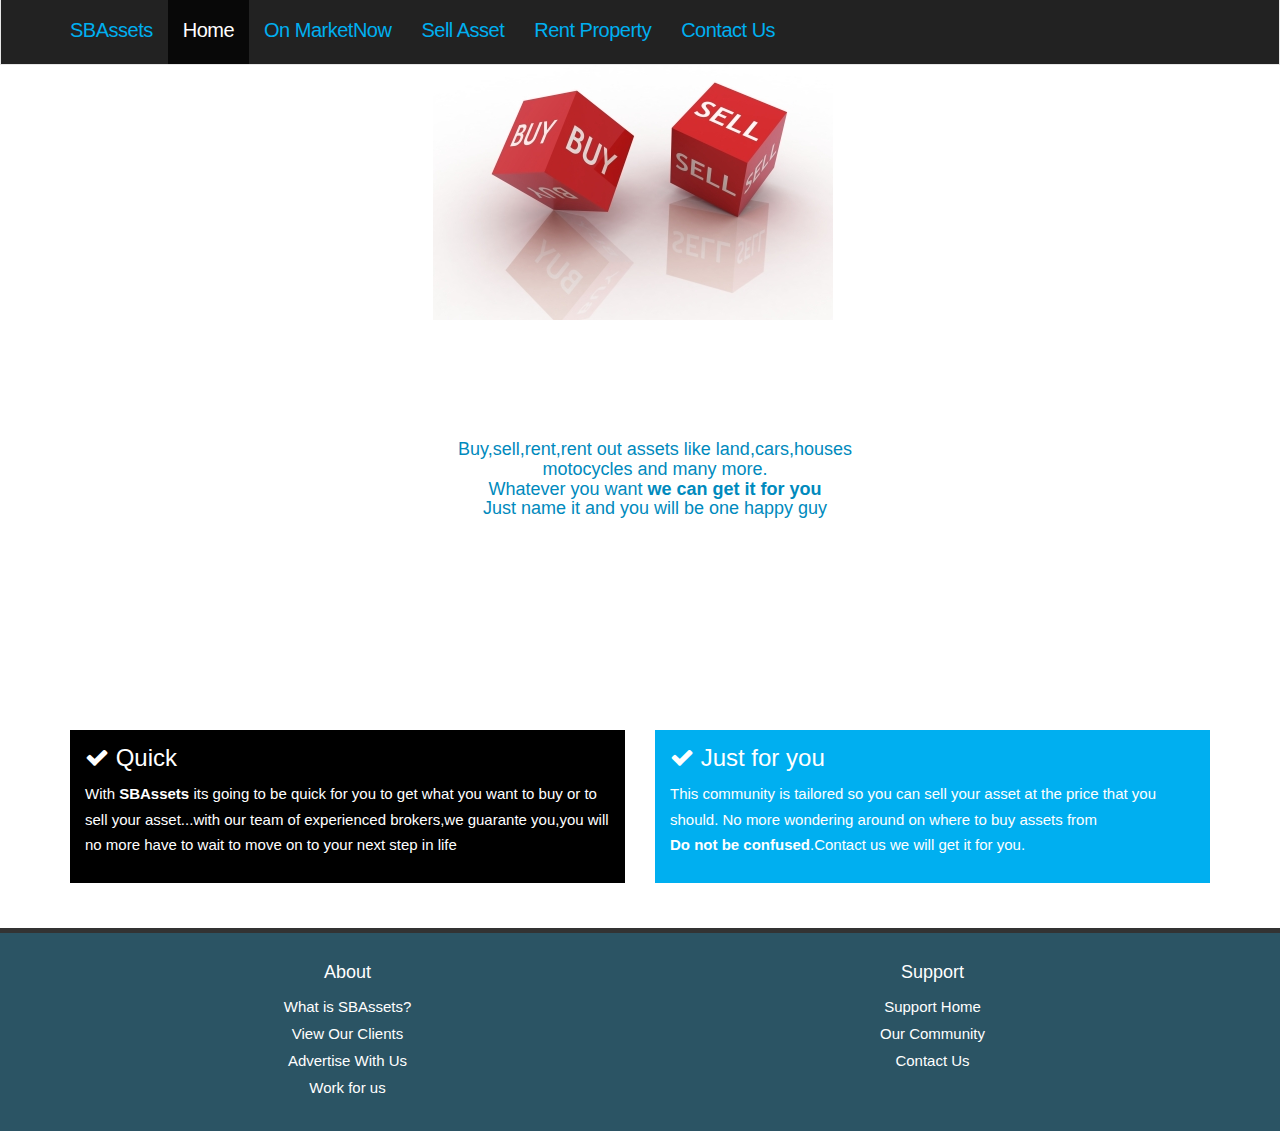
==== sbAssetss/index.html @ 46dccc78 "#commit 2" ====
<!DOCTYPE html>
<html lang="en">
  <head>
    <meta charset="utf-8">
    <meta http-equiv="X-UA-Compatible" content="IE=edge">
    <meta name="viewport" content="width=device-width, initial-scale=1">
    <title>SbAssets | Buy assets,sell assets whatever you want we have got it in uganda be it cars,land,houses</title>
    <!-- Bootstrap core CSS -->
    <link href="css/bootstrap.css" rel="stylesheet">
    <!-- Custom styles for this template -->
    <link href="css/font-awesome.css" rel="stylesheet">
	<link href="css/main.css" rel="stylesheet">
  </head>

  <body>
	<header class="header-main">
		<div class="navbar navbar-inverse navbar-fixed-top" role="navigation">
		  <div class="container">
			<div class="navbar-header">
			  <button type="button" class="navbar-toggle collapsed" data-toggle="collapse" data-target=".navbar-collapse">
				<span class="sr-only">Toggle navigation</span>
				<span class="icon-bar"></span>
				<span class="icon-bar"></span>
				<span class="icon-bar"></span>
			  </button>
				<li><a class="navbar-brand" href="index.html">SBAssets</a></li>
			</div>

			<div class="collapse navbar-collapse">
			  <ul class="nav navbar-nav">
				<li class="active"><a href="index.php">Home</a></li>
          <li><a href="marketplace.html">On MarketNow</a></li>
          <li><a href="selling.html">Sell Asset</a></li>
          <li><a href="rent.html">Rent Property</a></li>
        <li><a href="contact.html">Contact Us</a></li>

      </ul>

		  </div>
		</div>
	</header>



<div class="row text-center bsimage">
  <div class="col-md-4">
  </div>
<div class="col-md-4">
<img src="img/buy.jpg" class="img img-responsive"/>
  </div>
  <div class="col-md-4">
  </div>

</div>







	<section class="section-showcase container">
		<div class="container showcase-content">

			<h4>Buy,sell,rent,rent out assets like land,cars,houses<br>motocycles and many more.<br>
			Whatever you want <strong>we can get it for you</strong><br>
				Just name it and you will be one happy guy</h4>

		</div>
	</section>

			</div>
		</div>
	</section>

	<section>
		<div class="container">
			<div class="row">
				<div class="col-md-6">
					<div class="block left_description">
						<h3><i class="fa fa-check"></i> Quick</h3>
						<p>
							With <strong>SBAssets</strong> its going to be quick for you to get what you want to buy or to sell
							your asset...with our team of experienced brokers,we guarante you,you will no more have to wait
							to move on to your next step in life
						</p>
					</div>
				</div>
				<div class="col-md-6">
					<div class="block block-primary">
						<h3><i class="fa fa-check"></i> Just for you</h3>
						<p>
							This community is tailored so you can sell your asset at the price that you should.
							No more wondering around on where to buy assets from<br> <strong>Do not be confused</strong>.Contact us we will get it for you.


						</p>
					</div>
				</div>

			</div>
		</div>
	</section>


	<footer class="footer-main">
		<div class="container">
			<div class="row">

				<div class="col-md-6">

					<ul><h4>About</h4>
						<li><a href="#">What is SBAssets?</a></li>
						<li><a href="#">View Our Clients</a></li>
						<li><a href="#">Advertise With Us</a></li>
						<li><a href="#">Work for us</a></li>
					</ul>
				</div>
				<div class="col-md-6">

					<ul><h4>Support</h4>
						<li><a href="#">Support Home</a></li>
						<li><a href="#">Our Community</a></li>
						<li><a href="#">Contact Us</a></li>
					</ul>
				</div>
			</div>
		</div>
	</footer>

    <!-- Bootstrap core JavaScript
    ================================================== -->
    <!-- Placed at the end of the document so the pages load faster -->
    <script src="js/jquery.js"></script>
    <script src="js/bootstrap.js"></script>
  </body>
</html>
---- sbAssetss/css/main.css ----
/*
	SBAssets
	Author: Cryce Truly
	Version: 0.0.1
*/
/* BASE - Base styles, variables, mixins, etc */
/* Font Colors */
/* Background Colors */
/* Showcase Area */
/* Mixins */
/* line 1, ../scss/base/_normalize.scss */
h1, h2, h3, h4, h5 {
  margin-top: 0;
}

/* line 5, ../scss/base/_normalize.scss */
.page-header {
  margin-top: 30px;
}

/* line 9, ../scss/base/_normalize.scss */
.no-pad-top {
  padding-top: 0;
}

/* line 13, ../scss/base/_normalize.scss */
.extra-pad {
  padding-top: 40px;
  padding-bottom: 40px;
}

/* line 18, ../scss/base/_normalize.scss */
.top-inner {
  padding: 90px 0 30px 0;
}

/* Image Sizes */
/* line 23, ../scss/base/_normalize.scss */
.img-xsm {
  width: 100px;
}

/* line 24, ../scss/base/_normalize.scss */
.img-sm {
  width: 200px;
}

/* line 25, ../scss/base/_normalize.scss */
.img-lg {
  width: 400px;
}

/* line 26, ../scss/base/_normalize.scss */
.img-xlg {
  width: 700px;
}

/* line 28, ../scss/base/_normalize.scss */
.clearfix {
  clear: both;
}

/* line 1, ../scss/base/_base.scss */
body {
  font-family: "Segoe UI", "Segoe WP", "Segoe Regular", sans-serif;
  font-size: 15px;
  line-height: 1.7em;
   color: #666666;
}

/* line 8, ../scss/base/_base.scss (need to cahnge this again)*/
a {
  color: #00aff0;
}

/* line 12, ../scss/base/_base.scss */
ul, li {
  list-style: none;
  text-align: center;
}
ul{text-align: center;}
/* line 16, ../scss/base/_base.scss */
input, textarea, button {
  -moz-border-radius: 0px;
  -webkit-border-radius: 0px;
  border-radius: 0px;
}

/* line 20, ../scss/base/_base.scss */
img.device {
  width: 100%;
}

/* line 24, ../scss/base/_base.scss */
img.device-small {
  width: 70%;
  margin-bottom: -40px;
}

/* MODULES - Individual site components */
/* Lists */
/* line 4, ../scss/modules/_typography.scss */
.list, .list-feature {
  margin-bottom: 30px;
}

/* line 8, ../scss/modules/_typography.scss */
.list-feature {
  margin: 0;
  padding: 0;
  width: 80%;
}
/* line 14, ../scss/modules/_typography.scss */
.list-feature li {
  line-height: 3.6em;
  border-bottom: 1px solid #cccccc;
  overflow: auto;
}
/* line 20, ../scss/modules/_typography.scss */
.list-feature li:last-child {
  border: 0;
}
/* line 24, ../scss/modules/_typography.scss */
.list-feature span {
  vertical-align: top;
  padding-top: 9px;
  font-size: 120%;
}
/* line 30, ../scss/modules/_typography.scss */
.list-feature i {
  margin-top: -9px;
  margin-right: 5px;
}

/* line 36, ../scss/modules/_typography.scss */
.list-comments {
  margin: 0;
  padding: 0;
}

/* line 41, ../scss/modules/_typography.scss */
.list-comments li {
  padding: 10px 0 5px 0;
  border-bottom: 1px solid #cccccc;
  overflow: auto !important;
}

/* line 47, ../scss/modules/_typography.scss */
.list-comments li:last-child {
  border: 0;
}

/* line 51, ../scss/modules/_typography.scss */
.list-comments img {
  width: 100px;
}

/* Icons */
/* line 58, ../scss/modules/_typography.scss */
.fa-2 {
  font-size: 18px;
}

/* line 61, ../scss/modules/_typography.scss */
.fa-3 {
  font-size: 24px;
}

/* line 64, ../scss/modules/_typography.scss */
.fa-4 {
  font-size: 27px;
}

/* line 67, ../scss/modules/_typography.scss */
.fa-5 {
  font-size: 35px;
}

/* line 70, ../scss/modules/_typography.scss */
.fa-6 {
  font-size: 40px;
}

/* line 74, ../scss/modules/_typography.scss (need to uncomment this)
.fa-primary {
  color: #00aff0;
}
*/
/* line 78, ../scss/modules/_typography.scss */
.fa-border {
  border: 1px solid #00aff0;
  -moz-border-radius: 5px;
  -webkit-border-radius: 5px;
  border-radius: 5px;
  padding: 13px 15px;
  width: 70px;
  margin-bottom: 10px;
}

/* Headings */
/* line 89, ../scss/modules/_typography.scss (need to uncomment)
.heading-primary, .heading-primary-a {
  color: #00aff0;
}
*/
/* line 93, ../scss/modules/_typography.scss */
.heading-primary-a {
  border-bottom: 2px solid #00aff0;
}

/* line 98, ../scss/modules/_typography.scss (need to uncomment)
.heading-secondary, .heading-secondary-a {
  color: #7fba00;
}
*/

/* line 102, ../scss/modules/_typography.scss */
.heading-secondary-a {
  border-bottom: 2px solid #7fba00;
}

/* line 107, ../scss/modules/_typography.scss (need to uncomment)
.heading-light, .heading-light-a {
  color: #e4eef2;
}
 */
/* line 111, ../scss/modules/_typography.scss */
.heading-light-a {
  border-bottom: 2px solid #e4eef2;
}

/* line 116, ../scss/modules/_typography.scss */
.heading-dark, .heading-dark-a {
  color: #2b5464;
}

/* line 120, ../scss/modules/_typography.scss */
.heading-dark-a {
  border-bottom: 2px solid #2b5464;
}

/* Emphasis Text */
/* line 127, ../scss/modules/_typography.scss */
.em-primary {
  color: #00aff0;
}

/* line 131, ../scss/modules/_typography.scss */
.em-secondary {
  color: #7fba00;
}

/* line 135, ../scss/modules/_typography.scss */
.em-dark {
  color: #2b5464;
}

/* line 139, ../scss/modules/_typography.scss */
.em-light {
  color: #e4eef2;
}

/* Blocks */
/* line 4, ../scss/modules/_blocks.scss */
.block, .block-primary, .block-secondary, .block-light, .block-dark {
  padding: 15px;
  margin-bottom: 15px;
}
/* line 8, ../scss/modules/_blocks.scss */
.block h3, .block-primary h3, .block-secondary h3, .block-light h3, .block-dark h3 {
  margin-top: 0;
  padding-top: 0;
}
/* line 13, ../scss/modules/_blocks.scss */
.block iframe, .block-primary iframe, .block-secondary iframe, .block-light iframe, .block-dark iframe {
  width: 100%;
}

/* line 18, ../scss/modules/_blocks.scss */
.block-primary {
  background: #00aff0;
  color: #ffffff;
}

/* line 23, ../scss/modules/_blocks.scss */
.block-secondary {
  background: #7fba00;
  color: #ffffff;
}

/* line 28, ../scss/modules/_blocks.scss */
.block-light {
  background: #e4eef2;
  color: #666666;
}

/* line 33, ../scss/modules/_blocks.scss */
.block-dark {
  background: #2b5464;
  color: #ffffff;
}

/* line 38, ../scss/modules/_blocks.scss */
.block-center {
  text-align: center !important;
}

/* line 42, ../scss/modules/_blocks.scss */
.block-image img {
  width: 100%;
}

/* line 46, ../scss/modules/_blocks.scss */
.block-border {
  border: 1px solid #cccccc;
}

/* line 51, ../scss/modules/_blocks.scss */
.block-primary-head h3 {
  padding: 15px 5px 15px 10px;
  background: #00aff0;
  color: #ffffff;
  margin: 0;
  font-size: 18px;
}
/* line 58, ../scss/modules/_blocks.scss */
.block-primary-head .block-content {
  border: 1px solid #00aff0;
  padding: 10px;
}

/* line 65, ../scss/modules/_blocks.scss */
.block-icon h3 {
  padding: 0;
  margin: 0;
}
/* line 70, ../scss/modules/_blocks.scss */
.block-icon .icon {
  float: left;
  width: 20%;
  margin-top: 10px;
}
/* line 76, ../scss/modules/_blocks.scss */
.block-icon .icon-content {
  float: left;
  width: 70%;
}

/* Buttons */
/* line 3, ../scss/modules/_buttons.scss */
.btn-primary {
  background: #00aff0;
  color: #ffffff;
  border: 2px solid white;
}

/* line 8, ../scss/modules/_buttons.scss */
.btn-primary:hover {
  background: #008abd;
  border: 2px solid white;
}

/* Sections */
/* line 3, ../scss/modules/_sections.scss */
section {
  padding: 30px 0;
}

/* line 7, ../scss/modules/_sections.scss */
.section-showcase {
  height:370px;

}
/* line 11, ../scss/modules/_sections.scss */
.section-showcase .showcase-content {
  padding: 80px 15px;
  text-align: center;
  color:#008abd;
    background:url("img/buy.jpg")no-repeat top center;
}
/* line 16, ../scss/modules/_sections.scss */
.section-showcase h1 {
  color: #00aff0;
}

/* line 21, ../scss/modules/_sections.scss */
.section-primary, .section-primary-a, .section-primary-b {
  background: #00aff0;
  color: #ffffff;
}

/* line 25, ../scss/modules/_sections.scss */
.section-primary-a {
  border-top: 4px solid #7fba00;
}

/* line 30, ../scss/modules/_sections.scss */
.section-primary-b {
  border-bottom: 4px solid #7fba00;
}

/* line 35, ../scss/modules/_sections.scss */
.section-secondary {
  background: #7fba00;
  color: #ffffff;
}

/* line 38, ../scss/modules/_sections.scss */
.section-light {
  background: #e4eef2;
  color: #666666;
}

/* line 42, ../scss/modules/_sections.scss */
.section-dark {
  background: #2b5464;
  color: #ffffff;
}

/* Carousel */
/* line 3, ../scss/modules/_components.scss */
.carousel {
  margin-bottom: 20px;
}

/* line 7, ../scss/modules/_components.scss */
.carousel img {
  padding: 3px;
  border: 1px solid #cccccc;
}

/* Tabs */
/* line 14, ../scss/modules/_components.scss */
.tab-pane {
  padding: 20px 10px;
  -moz-border-radius: 5px;
  -webkit-border-radius: 5px;
  border-radius: 5px;
  margin-bottom: 20px;
}

/* line 20, ../scss/modules/_components.scss */
.tab-primary .tab-pane, .tab-primary .nav-tabs > li.active > a, .tab-primary .nav-tabs > li.active > a:hover, .tab-primary .nav-tabs > li.active > a:focus {
  background: #00aff0;
  color: #ffffff;
}

/* line 24, ../scss/modules/_components.scss */
.tab-secondary .tab-pane, .tab-secondary .nav-tabs > li.active > a, .tab-secondary .nav-tabs > li.active > a:hover, .tab-primary .nav-tabs > li.active > a:focus {
  background: #7fba00;
  color: #ffffff;
}

/* line 28, ../scss/modules/_components.scss */
.tab-dark .tab-pane, .tab-dark.nav-tabs > li.active > a, .tab-dark .nav-tabs > li.active > a:hover, .tab-primary .nav-tabs > li.active > a:focus {
  background: #2b5464;
  color: #ffffff;
}

/* line 32, ../scss/modules/_components.scss */
.tab-light .tab-pane, .tab-light .nav-tabs > li.active > a, .tab-light .nav-tabs > li.active > a:hover, .tab-primary .nav-tabs > li.active > a:focus {
  background: #e4eef2;
  color: #666666;
}

/* Searchbox */
/* line 3, ../scss/modules/_forms.scss */
.search {
  width: 100%;
}
/* line 6, ../scss/modules/_forms.scss */
.search h3 {
  margin-top: 0;
  padding-top: 0;
}
/* line 11, ../scss/modules/_forms.scss */
.search input[type="search"] {
  border: 0;
  height: 50px;
  width: 80%;
  border: 2px solid #00aff0;
  font-size: 14px;
  padding-left: 10px;
  padding-bottom: 5px;
}
/* line 21, ../scss/modules/_forms.scss */
.search button {
  border: 0;
  background: none;
  padding: 0;
  vertical-align: top;
  margin-left: -4px;
}

/* LAYOUTS - Page layout styles */
/* Navbar */
/* line 4, ../scss/layouts/_nav.scss */
.navbar {
  width: 100%;
  margin: auto;
  border-left: 1px solid #e7e7e7;
  border-right: 1px solid #e7e7e7;
  border-color: #e7e7e7;
  min-height: 60px;
  /*background: #fff;*/
  margin-bottom: 30px;
}
/* line 13, ../scss/layouts/_nav.scss */
.navbar a {
  color: #00aff0 !important;
  font-size: 20px;
  letter-spacing: -0.5px;
  padding-bottom: 24px !important;
  padding-top: 20px !important;
}

/* line 23, ../scss/layouts/_nav.scss */
.navbar-inverse .navbar-nav > li > a:hover, .navbar-inverse .navbar-nav > li > a:focus, .navbar-inverse .navbar-nav > .active > a, .navbar-inverse .navbar-nav > .active > a:hover, .navbar-inverse .navbar-nav > .active > a:focus {
  /*background: #00aff0 !important;*/
  color: #fff !important;
}

/* Footer */
/* line 3, ../scss/layouts/_footer.scss */
.footer-main {
  background: #2b5464;
  color: #ffffff;
  border-top: 5px solid #333;
  min-height: 200px;
  padding: 30px 0;
  z-index: 100;
}
/* line 10, ../scss/layouts/_footer.scss */
.footer-main a {
  color: #ffffff;
}
/* line 14, ../scss/layouts/_footer.scss */
.footer-main ul {
  margin: 0;
  padding: 0;
}
/* line 19, ../scss/layouts/_footer.scss */
.footer-main li {
  line-height: 1.8em;
  list-style: none;
}

@media (max-width: 768px) {
  /* line 17, ../scss/layouts/_mobile.scss */
  .footer-main ul {
    margin-bottom: 20px;
    text-align: center;
  }
  /* line 22, ../scss/layouts/_mobile.scss */
  .footer-main h4 {
    text-align: center;
  }
}

.section-map{
  margin-top:5%;
}

.selling{
  margin-top:25%;
  height:200px;
  text-align:center;
  padding: inherit;
}

.feedback{
  margin-top:50px;
  padding:20px;
}


/*left description styles*/

.left_description{
    color: #fff !important;
    background: black;
}
.bsimage{
  margin-top:10px;
  padding: 10px 10px 10px 0px;
}
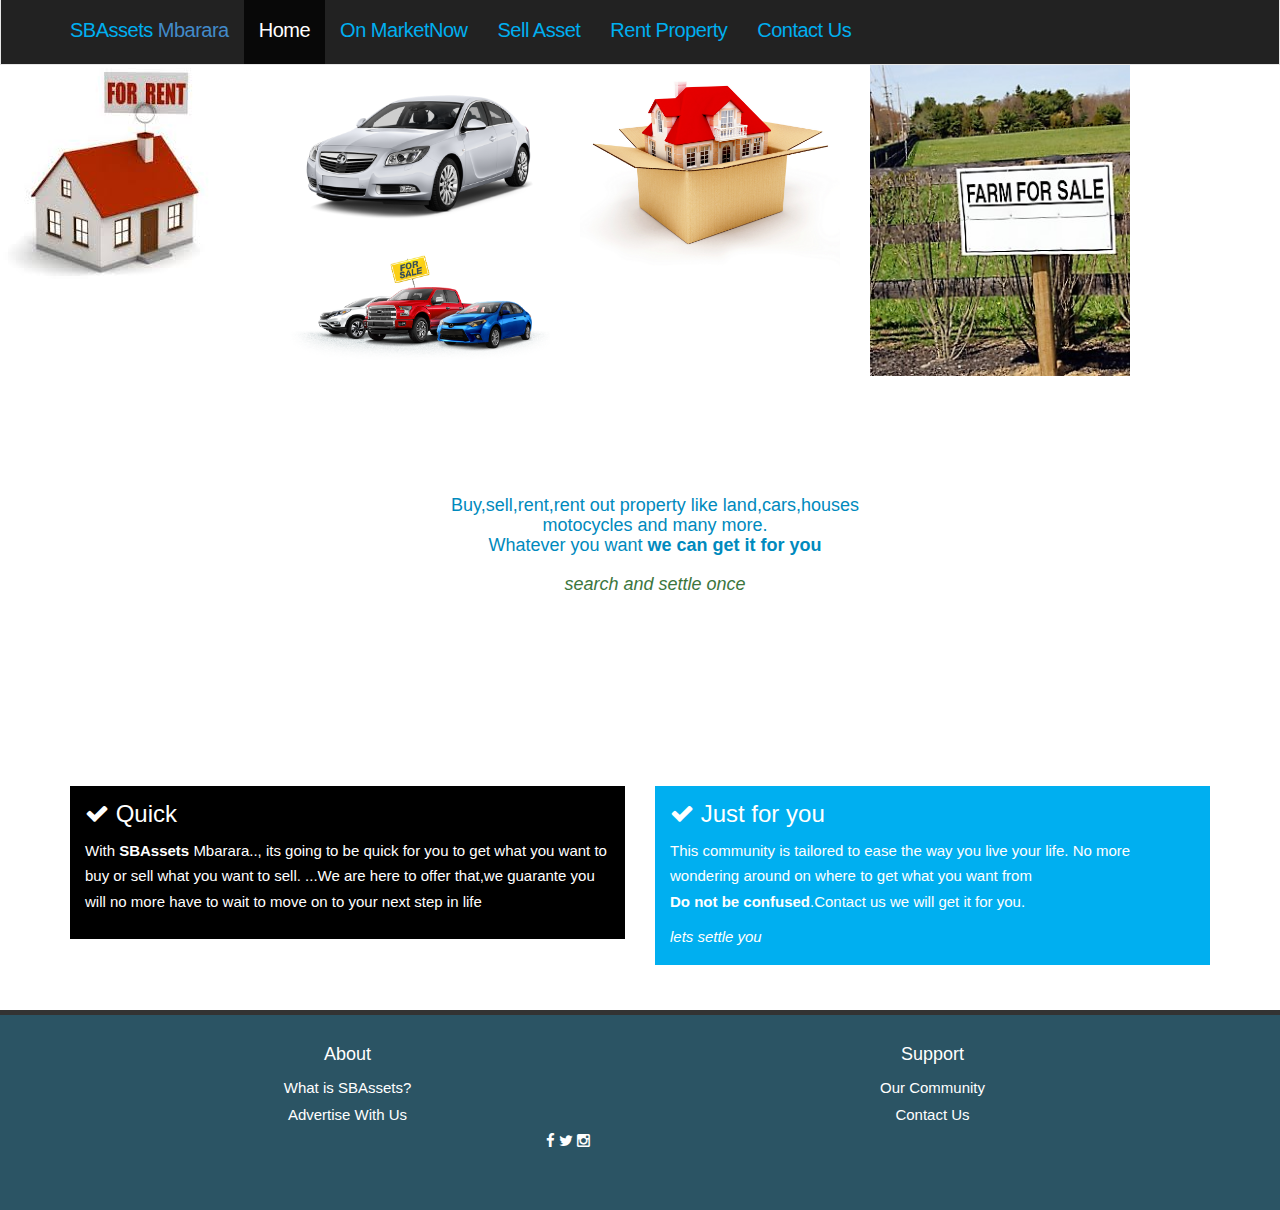
==== commit 3b6306c8: "Add files via upload" ====
--- a/sbAssetss/index.html
+++ b/sbAssetss/index.html
@@ -4,7 +4,8 @@
     <meta charset="utf-8">
     <meta http-equiv="X-UA-Compatible" content="IE=edge">
     <meta name="viewport" content="width=device-width, initial-scale=1">
-    <title>SbAssets | Buy assets,sell assets whatever you want we have got it in uganda be it cars,land,houses</title>
+    <meta name="description" content=" what,where,how to buy,sell or rent an apartment in Mbarara eg cars,land,houses">
+  <title>SBAssets | You are home,the home of assets</title>
     <!-- Bootstrap core CSS -->
     <link href="css/bootstrap.css" rel="stylesheet">
     <!-- Custom styles for this template -->
@@ -23,13 +24,13 @@
 				<span class="icon-bar"></span>
 				<span class="icon-bar"></span>
 			  </button>
-				<li><a class="navbar-brand" href="index.html">SBAssets</a></li>
+				<li><a class="navbar-brand" href="index.html">SBAssets <span class="text-primary">Mbarara</span></a></li>
 			</div>
 
 			<div class="collapse navbar-collapse">
 			  <ul class="nav navbar-nav">
 				<li class="active"><a href="index.php">Home</a></li>
-          <li><a href="marketplace.html">On MarketNow</a></li>
+          <li><a href="marketplace.php">On MarketNow</a></li>
           <li><a href="selling.html">Sell Asset</a></li>
           <li><a href="rent.html">Rent Property</a></li>
         <li><a href="contact.html">Contact Us</a></li>
@@ -42,13 +43,20 @@
 
 
 
-<div class="row text-center bsimage">
-  <div class="col-md-4">
+<div class="row  container bsimage">
+  <div class="col-md-3 col-sm-3 col-xs-3 ">
+<img src="img/for_sale.jpg" class="img img-responsive"/>
   </div>
-<div class="col-md-4">
-<img src="img/buy.jpg" class="img img-responsive"/>
+<div class="col-md-3 col-sm-3 col-xs-3">
+<img src="img/car_1.png "class="img img-responsive"/>
+<img src="img/cars.png "class="img img-responsive"/>
   </div>
-  <div class="col-md-4">
+  <div class="col-md-3 col-sm-3 col-xs-3">
+    <img src="img/hou.png" class="img img-responsive"/>
+  </div>
+
+  <div class="col-md-3 col-sm-3 col-xs-3">
+    <img src="img/farms.jpg" class="img img-responsive"/>
   </div>
 
 </div>
@@ -62,9 +70,9 @@
 	<section class="section-showcase container">
 		<div class="container showcase-content">
 
-			<h4>Buy,sell,rent,rent out assets like land,cars,houses<br>motocycles and many more.<br>
-			Whatever you want <strong>we can get it for you</strong><br>
-				Just name it and you will be one happy guy</h4>
+			<h4>Buy,sell,rent,rent out property like land,cars,houses<br>motocycles and many more.<br>
+			Whatever you want <strong>we can get it for you</strong><br><br>
+			<i class="text-success">search and settle once</i>
 
 		</div>
 	</section>
@@ -80,8 +88,8 @@
 					<div class="block left_description">
 						<h3><i class="fa fa-check"></i> Quick</h3>
 						<p>
-							With <strong>SBAssets</strong> its going to be quick for you to get what you want to buy or to sell
-							your asset...with our team of experienced brokers,we guarante you,you will no more have to wait
+							With <strong>SBAssets </strong>Mbarara.., its going to be quick for you to get what you want to buy or sell what you want to sell.
+              ...We are here to offer that,we guarante you will no more have to wait
 							to move on to your next step in life
 						</p>
 					</div>
@@ -90,11 +98,11 @@
 					<div class="block block-primary">
 						<h3><i class="fa fa-check"></i> Just for you</h3>
 						<p>
-							This community is tailored so you can sell your asset at the price that you should.
-							No more wondering around on where to buy assets from<br> <strong>Do not be confused</strong>.Contact us we will get it for you.
+							This community is tailored to ease the way you live your life.
+							No more wondering around on where to get what you want from<br> <strong>Do not be confused</strong>.Contact us we will get it for you.	</p>
+               <i>lets settle you</i>
 
 
-						</p>
 					</div>
 				</div>
 
@@ -110,22 +118,31 @@
 				<div class="col-md-6">
 
 					<ul><h4>About</h4>
-						<li><a href="#">What is SBAssets?</a></li>
-						<li><a href="#">View Our Clients</a></li>
-						<li><a href="#">Advertise With Us</a></li>
-						<li><a href="#">Work for us</a></li>
+						<li><a href="index.html">What is SBAssets?</a></li>
+						<li><a href="addvertise.html">Advertise With Us</a></li>
+
 					</ul>
 				</div>
 				<div class="col-md-6">
 
 					<ul><h4>Support</h4>
-						<li><a href="#">Support Home</a></li>
-						<li><a href="#">Our Community</a></li>
-						<li><a href="#">Contact Us</a></li>
+						<li><a href="community.html">Our Community</a></li>
+						<li><a href="contact.html">Contact Us</a></li>
 					</ul>
 				</div>
 			</div>
+
+
 		</div>
+    <div class="row">
+      <div class="col-md-5 col-sm-6 col-xs-5">
+      </div>
+        <div class="col-md-7 col-sm-6 col-xs-7">
+<a href="https://www.facebook.com/SBAssets-Mbarara-1855453564702152/"><i class="fa fa-facebook" aria-hidden="true"></i></a>
+<i class="fa fa-twitter" aria-hidden="true"></i>
+<i class="fa fa-instagram" aria-hidden="true"></i>
+  </div>
+</div>
 	</footer>
 
     <!-- Bootstrap core JavaScript
--- a/sbAssetss/css/main.css
+++ b/sbAssetss/css/main.css
@@ -417,28 +417,6 @@
   color: #ffffff;
 }
 
-/* Carousel */
-/* line 3, ../scss/modules/_components.scss */
-.carousel {
-  margin-bottom: 20px;
-}
-
-/* line 7, ../scss/modules/_components.scss */
-.carousel img {
-  padding: 3px;
-  border: 1px solid #cccccc;
-}
-
-/* Tabs */
-/* line 14, ../scss/modules/_components.scss */
-.tab-pane {
-  padding: 20px 10px;
-  -moz-border-radius: 5px;
-  -webkit-border-radius: 5px;
-  border-radius: 5px;
-  margin-bottom: 20px;
-}
-
 /* line 20, ../scss/modules/_components.scss */
 .tab-primary .tab-pane, .tab-primary .nav-tabs > li.active > a, .tab-primary .nav-tabs > li.active > a:hover, .tab-primary .nav-tabs > li.active > a:focus {
   background: #00aff0;
@@ -581,6 +559,17 @@
     background: black;
 }
 .bsimage{
-  margin-top:10px;
+  margin-top:50px;
   padding: 10px 10px 10px 0px;
 }
+
+
+.community ,{
+  margin-top: 100px;
+  min-height: 300px;
+}
+
+
+.contactt{
+  margin-top: 80px;
+}
